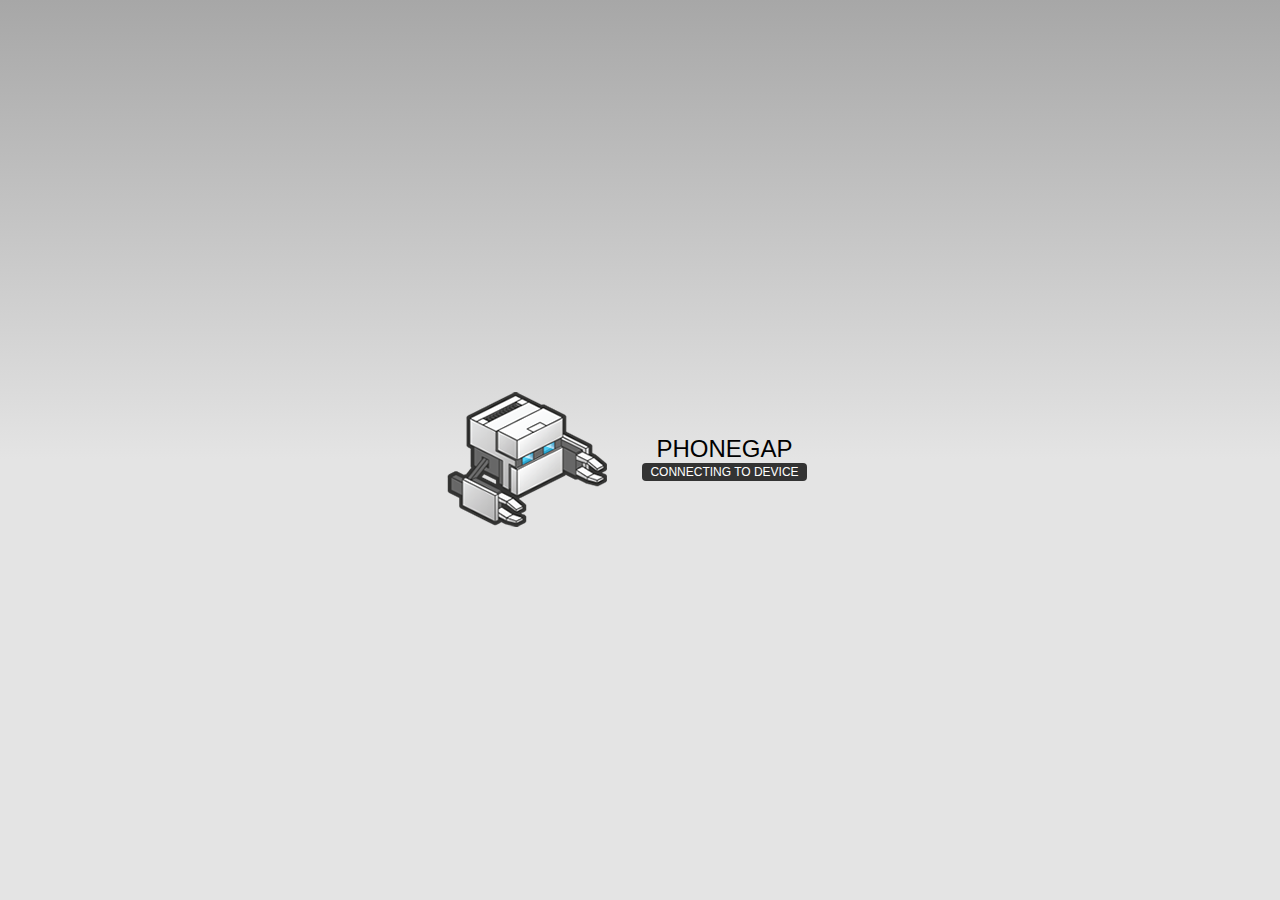
==== www/index.html @ c3694804 "raw phonegap build" ====
<!DOCTYPE html>
<!--
    Licensed to the Apache Software Foundation (ASF) under one
    or more contributor license agreements.  See the NOTICE file
    distributed with this work for additional information
    regarding copyright ownership.  The ASF licenses this file
    to you under the Apache License, Version 2.0 (the
    "License"); you may not use this file except in compliance
    with the License.  You may obtain a copy of the License at

    http://www.apache.org/licenses/LICENSE-2.0

    Unless required by applicable law or agreed to in writing,
    software distributed under the License is distributed on an
    "AS IS" BASIS, WITHOUT WARRANTIES OR CONDITIONS OF ANY
     KIND, either express or implied.  See the License for the
    specific language governing permissions and limitations
    under the License.
-->
<html>
    <head>
        <meta charset="utf-8" />
        <meta name="format-detection" content="telephone=no" />
        <meta name="viewport" content="user-scalable=no, initial-scale=1, maximum-scale=1, minimum-scale=1, width=device-width, height=device-height, target-densitydpi=device-dpi" />
        <link rel="stylesheet" type="text/css" href="css/index.css" />
        <title>Hello World</title>
    </head>
    <body>
        <div class="app">
            <h1>PhoneGap</h1>
            <div id="deviceready" class="blink">
                <p class="event listening">Connecting to Device</p>
                <p class="event received">Device is Ready</p>
            </div>
        </div>
        <script type="text/javascript" src="phonegap.js"></script>
        <script type="text/javascript" src="js/index.js"></script>
        <script type="text/javascript">
            app.initialize();
        </script>
    </body>
</html>
---- www/css/index.css ----
/*
 * Licensed to the Apache Software Foundation (ASF) under one
 * or more contributor license agreements.  See the NOTICE file
 * distributed with this work for additional information
 * regarding copyright ownership.  The ASF licenses this file
 * to you under the Apache License, Version 2.0 (the
 * "License"); you may not use this file except in compliance
 * with the License.  You may obtain a copy of the License at
 *
 * http://www.apache.org/licenses/LICENSE-2.0
 *
 * Unless required by applicable law or agreed to in writing,
 * software distributed under the License is distributed on an
 * "AS IS" BASIS, WITHOUT WARRANTIES OR CONDITIONS OF ANY
 * KIND, either express or implied.  See the License for the
 * specific language governing permissions and limitations
 * under the License.
 */
* {
    -webkit-tap-highlight-color: rgba(0,0,0,0); /* make transparent link selection, adjust last value opacity 0 to 1.0 */
}

body {
    -webkit-touch-callout: none;                /* prevent callout to copy image, etc when tap to hold */
    -webkit-text-size-adjust: none;             /* prevent webkit from resizing text to fit */
    -webkit-user-select: none;                  /* prevent copy paste, to allow, change 'none' to 'text' */
    background-color:#E4E4E4;
    background-image:linear-gradient(top, #A7A7A7 0%, #E4E4E4 51%);
    background-image:-webkit-linear-gradient(top, #A7A7A7 0%, #E4E4E4 51%);
    background-image:-ms-linear-gradient(top, #A7A7A7 0%, #E4E4E4 51%);
    background-image:-webkit-gradient(
        linear,
        left top,
        left bottom,
        color-stop(0, #A7A7A7),
        color-stop(0.51, #E4E4E4)
    );
    background-attachment:fixed;
    font-family:'HelveticaNeue-Light', 'HelveticaNeue', Helvetica, Arial, sans-serif;
    font-size:12px;
    height:100%;
    margin:0px;
    padding:0px;
    text-transform:uppercase;
    width:100%;
}

/* Portrait layout (default) */
.app {
    background:url(../img/logo.png) no-repeat center top; /* 170px x 200px */
    position:absolute;             /* position in the center of the screen */
    left:50%;
    top:50%;
    height:50px;                   /* text area height */
    width:225px;                   /* text area width */
    text-align:center;
    padding:180px 0px 0px 0px;     /* image height is 200px (bottom 20px are overlapped with text) */
    margin:-115px 0px 0px -112px;  /* offset vertical: half of image height and text area height */
                                   /* offset horizontal: half of text area width */
}

/* Landscape layout (with min-width) */
@media screen and (min-aspect-ratio: 1/1) and (min-width:400px) {
    .app {
        background-position:left center;
        padding:75px 0px 75px 170px;  /* padding-top + padding-bottom + text area = image height */
        margin:-90px 0px 0px -198px;  /* offset vertical: half of image height */
                                      /* offset horizontal: half of image width and text area width */
    }
}

h1 {
    font-size:24px;
    font-weight:normal;
    margin:0px;
    overflow:visible;
    padding:0px;
    text-align:center;
}

.event {
    border-radius:4px;
    -webkit-border-radius:4px;
    color:#FFFFFF;
    font-size:12px;
    margin:0px 30px;
    padding:2px 0px;
}

.event.listening {
    background-color:#333333;
    display:block;
}

.event.received {
    background-color:#4B946A;
    display:none;
}

@keyframes fade {
    from { opacity: 1.0; }
    50% { opacity: 0.4; }
    to { opacity: 1.0; }
}
 
@-webkit-keyframes fade {
    from { opacity: 1.0; }
    50% { opacity: 0.4; }
    to { opacity: 1.0; }
}
 
.blink {
    animation:fade 3000ms infinite;
    -webkit-animation:fade 3000ms infinite;
}
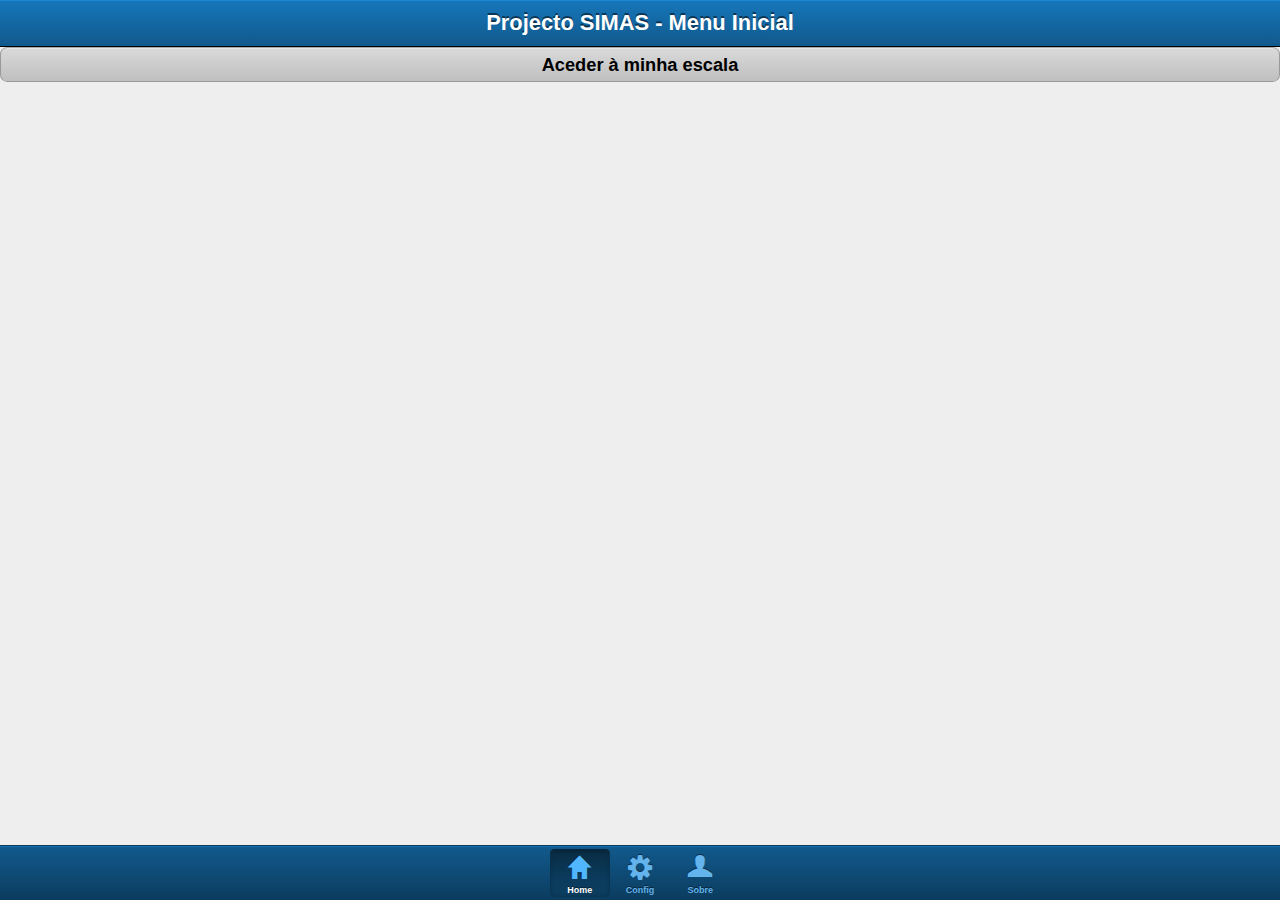
==== commit ec809dd6: "teste with phonegap + simas com o js/index.js ajustado" ====
--- a/www/index.html
+++ b/www/index.html
@@ -1,42 +1,245 @@
-<!DOCTYPE html>
-<!--
-    Licensed to the Apache Software Foundation (ASF) under one
-    or more contributor license agreements.  See the NOTICE file
-    distributed with this work for additional information
-    regarding copyright ownership.  The ASF licenses this file
-    to you under the Apache License, Version 2.0 (the
-    "License"); you may not use this file except in compliance
-    with the License.  You may obtain a copy of the License at
-
-    http://www.apache.org/licenses/LICENSE-2.0
-
-    Unless required by applicable law or agreed to in writing,
-    software distributed under the License is distributed on an
-    "AS IS" BASIS, WITHOUT WARRANTIES OR CONDITIONS OF ANY
-     KIND, either express or implied.  See the License for the
-    specific language governing permissions and limitations
-    under the License.
--->
-<html>
-    <head>
-        <meta charset="utf-8" />
-        <meta name="format-detection" content="telephone=no" />
-        <meta name="viewport" content="user-scalable=no, initial-scale=1, maximum-scale=1, minimum-scale=1, width=device-width, height=device-height, target-densitydpi=device-dpi" />
-        <link rel="stylesheet" type="text/css" href="css/index.css" />
-        <title>Hello World</title>
-    </head>
-    <body>
-        <div class="app">
-            <h1>PhoneGap</h1>
-            <div id="deviceready" class="blink">
-                <p class="event listening">Connecting to Device</p>
-                <p class="event received">Device is Ready</p>
-            </div>
-        </div>
-        <script type="text/javascript" src="phonegap.js"></script>
-        <script type="text/javascript" src="js/index.js"></script>
+<!DOCTYPE HTML>
+<html manifest="" lang="en-US">
+<head>
+    <meta charset="UTF-8">
+    <title>MyApp</title>
+	<meta name="format-detection" content="telephone=no" />
+    <meta name="viewport" content="user-scalable=no, initial-scale=1, maximum-scale=1, minimum-scale=1, width=device-width, height=device-height, target-densitydpi=device-dpi" />
+    <style type="text/css">
+         /**
+         * Example of an initial loading indicator.
+         * It is recommended to keep this as minimal as possible to provide instant feedback
+         * while other resources are still being loaded for the first time
+         */
+        html, body {
+            height: 100%;
+            background-color: #1985D0
+        }
+
+        #appLoadingIndicator {
+            position: absolute;
+            top: 50%;
+            margin-top: -15px;
+            text-align: center;
+            width: 100%;
+            height: 30px;
+            -webkit-animation-name: appLoadingIndicator;
+            -webkit-animation-duration: 0.5s;
+            -webkit-animation-iteration-count: infinite;
+            -webkit-animation-direction: linear;
+        }
+
+        #appLoadingIndicator > * {
+            background-color: #FFFFFF;
+            display: inline-block;
+            height: 30px;
+            -webkit-border-radius: 15px;
+            margin: 0 5px;
+            width: 30px;
+            opacity: 0.8;
+        }
+
+        @-webkit-keyframes appLoadingIndicator{
+            0% {
+                opacity: 0.8
+            }
+            50% {
+                opacity: 0
+            }
+            100% {
+                opacity: 0.8
+            }
+        }
+    </style>
+    <!-- The line below must be kept intact for Sencha Command to build your application -->
+	<script type="text/javascript" src="phonegap.js"></script>
+    <script type="text/javascript">/**
+ * Sencha Blink - Testing
+ * @author Jacky Nguyen <jacky@sencha.com>
+ */
+(function(global) {
+    var head = global.document.head,
+        Ext = global.Ext;
+
+    if (typeof Ext == 'undefined') {
+        global.Ext = Ext = {};
+    }
+
+    function write(content) {
+        document.write(content);
+    }
+
+    function addMeta(name, content) {
+        var meta = document.createElement('meta');
+
+        meta.setAttribute('name', name);
+        meta.setAttribute('content', content);
+        head.appendChild(meta);
+    }
+
+    Ext.blink = function(options) {
+        var scripts = options.js || [],
+            styleSheets = options.css || [],
+            i, ln, path, platform, theme;
+
+        if (navigator.userAgent.match(/IEMobile\/10\.0/)) {
+            var msViewportStyle = document.createElement("style");
+            msViewportStyle.appendChild(
+                document.createTextNode(
+                    "@media screen and (orientation: portrait) {" +
+                        "@-ms-viewport {width: 320px !important;}" +
+                    "}" +
+                    "@media screen and (orientation: landscape) {" +
+                        "@-ms-viewport {width: 560px !important;}" +
+                    "}"
+                )
+            );
+            document.getElementsByTagName("head")[0].appendChild(msViewportStyle);
+        }
+        addMeta('viewport', 'width=device-width, initial-scale=1.0, maximum-scale=1.0, minimum-scale=1.0, user-scalable=no');
+        addMeta('apple-mobile-web-app-capable', 'yes');
+        addMeta('apple-touch-fullscreen', 'yes');
+
+        Ext.microloaded = true;
+
+        var filterPlatform = window.Ext.filterPlatform = function(platform) {
+            var profileMatch = false,
+                ua = navigator.userAgent,
+                j, jln, exclude;
+
+            platform = [].concat(platform);
+
+            function isPhone(ua) {
+                var isMobile = /Mobile(\/|\s)/.test(ua);
+
+                // Either:
+                // - iOS but not iPad
+                // - Android 2
+                // - Android with "Mobile" in the UA
+
+                return /(iPhone|iPod)/.test(ua) ||
+                          (!/(Silk)/.test(ua) && (/(Android)/.test(ua) && (/(Android 2)/.test(ua) || isMobile))) ||
+                          (/(BlackBerry|BB)/.test(ua) && isMobile) ||
+                          /(Windows Phone)/.test(ua);
+            }
+
+            function isTablet(ua) {
+                return !isPhone(ua) && (/iPad/.test(ua) || /Android|Silk/.test(ua) || /(RIM Tablet OS)/.test(ua) ||
+                    (/MSIE 10/.test(ua) && /; Touch/.test(ua)));
+            }
+
+            // Check if the ?platform parameter is set in the URL
+            var paramsString = window.location.search.substr(1),
+                paramsArray = paramsString.split("&"),
+                params = {},
+                testPlatform, i;
+
+            for (i = 0; i < paramsArray.length; i++) {
+                var tmpArray = paramsArray[i].split("=");
+                params[tmpArray[0]] = tmpArray[1];
+            }
+
+            testPlatform = params.platform;
+            if (testPlatform) {
+                return platform.indexOf(testPlatform) != -1;
+            }
+
+            for (j = 0, jln = platform.length; j < jln; j++) {
+                switch (platform[j]) {
+                    case 'phone':
+                        profileMatch = isPhone(ua);
+                        break;
+                    case 'tablet':
+                        profileMatch = isTablet(ua);
+                        break;
+                    case 'desktop':
+                        profileMatch = !isPhone(ua) && !isTablet(ua);
+                        break;
+                    case 'ios':
+                        profileMatch = /(iPad|iPhone|iPod)/.test(ua);
+                        break;
+                    case 'android':
+                        profileMatch = /(Android|Silk)/.test(ua);
+                        break;
+                    case 'blackberry':
+                        profileMatch = /(BlackBerry|BB)/.test(ua);
+                        break;
+                    case 'safari':
+                        profileMatch = /Safari/.test(ua) && !(/(BlackBerry|BB)/.test(ua));
+                        break;
+                    case 'chrome':
+                        profileMatch = /Chrome/.test(ua);
+                        break;
+                    case 'ie10':
+                        profileMatch = /MSIE 10/.test(ua);
+                        break;
+                    case 'windows':
+                        profileMatch = /MSIE 10/.test(ua) || /Trident/.test(ua);
+                        break;
+                    case 'tizen':
+                        profileMatch = /Tizen/.test(ua);
+                        break;
+                    case 'firefox':
+                        profileMatch = /Firefox/.test(ua);
+                }
+                if (profileMatch) {
+                    return true;
+                }
+            }
+            return false;
+        };
+
+        for (i = 0,ln = styleSheets.length; i < ln; i++) {
+            path = styleSheets[i];
+
+            if (typeof path != 'string') {
+                platform = path.platform;
+                exclude = path.exclude;
+                theme = path.theme;
+                path = path.path;
+            }
+
+            if (platform) {
+                if (!filterPlatform(platform) || filterPlatform(exclude)) {
+                    continue;
+                }
+                Ext.theme = {
+                    name: theme || 'Default'
+                };
+            }
+            write('<link rel="stylesheet" href="'+path+'">');
+        }
+
+        for (i = 0,ln = scripts.length; i < ln; i++) {
+            path = scripts[i];
+
+            if (typeof path != 'string') {
+                platform = path.platform;
+                exclude = path.exclude;
+                path = path.path;
+            }
+
+            if (platform) {
+                if (!filterPlatform(platform) || filterPlatform(exclude)) {
+                    continue;
+                }
+            }
+
+            write('<script src="'+path+'"></'+'script>');
+        }
+    }
+
+})(this);Ext.blink({"id":"58752009-0d7d-4f08-b27b-a185813780a0","js":[{"path":"app.js","update":"full"}],"css":[{"path":"resources/css/app.css","update":"delta"}]});</script>
+<script type="text/javascript" src="js/index.js"></script>
         <script type="text/javascript">
             app.initialize();
         </script>
-    </body>
+</head>
+<body>
+    <div id="appLoadingIndicator">
+        <div></div>
+        <div></div>
+        <div></div>
+    </div>
+</body>
 </html>
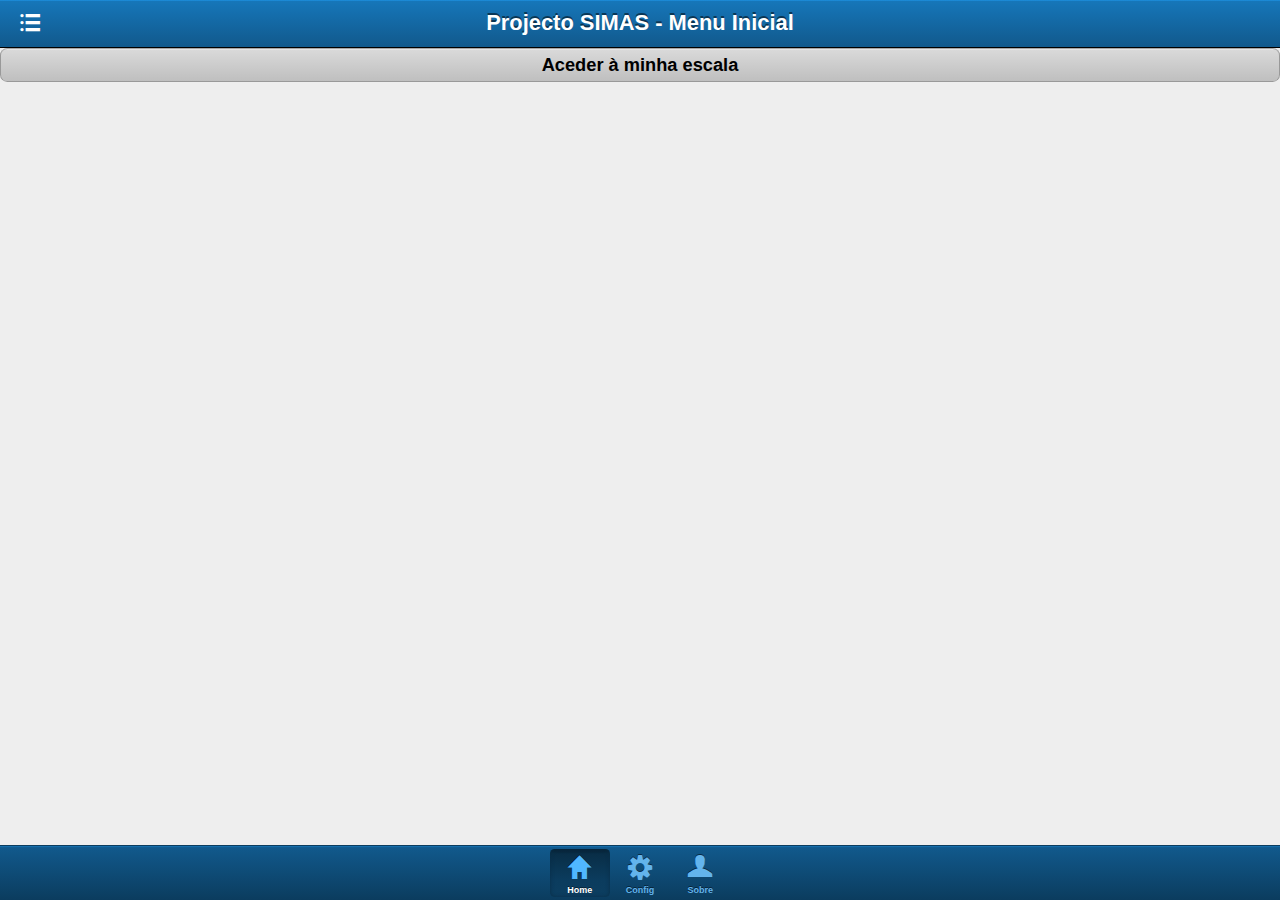
==== commit e2e3233c: "updated device capture audio" ====
--- a/www/index.html
+++ b/www/index.html
@@ -3,8 +3,6 @@
 <head>
     <meta charset="UTF-8">
     <title>MyApp</title>
-	<meta name="format-detection" content="telephone=no" />
-    <meta name="viewport" content="user-scalable=no, initial-scale=1, maximum-scale=1, minimum-scale=1, width=device-width, height=device-height, target-densitydpi=device-dpi" />
     <style type="text/css">
          /**
          * Example of an initial loading indicator.
@@ -52,8 +50,7 @@
         }
     </style>
     <!-- The line below must be kept intact for Sencha Command to build your application -->
-	<script type="text/javascript" src="phonegap.js"></script>
-    <script type="text/javascript">/**
+     <script type="text/javascript">/**
  * Sencha Blink - Testing
  * @author Jacky Nguyen <jacky@sencha.com>
  */
@@ -229,11 +226,9 @@
         }
     }
 
-})(this);Ext.blink({"id":"58752009-0d7d-4f08-b27b-a185813780a0","js":[{"path":"app.js","update":"full"}],"css":[{"path":"resources/css/app.css","update":"delta"}]});</script>
-<script type="text/javascript" src="js/index.js"></script>
-        <script type="text/javascript">
-            app.initialize();
-        </script>
+})(this);Ext.blink({"id":"58752009-0d7d-4f08-b27b-a185813780a0","js":[{"path":"phonegap.js"},{"path":"app.js","update":"full"}],"css":[{"path":"resources/css/app.css","update":"delta"}]});</script>
+    <!--<script type="text/javascript" src="touch/sencha-touch-all.js"></script>-->
+    <!--<script type="text/javascript" src="app.js"></script>-->
 </head>
 <body>
     <div id="appLoadingIndicator">
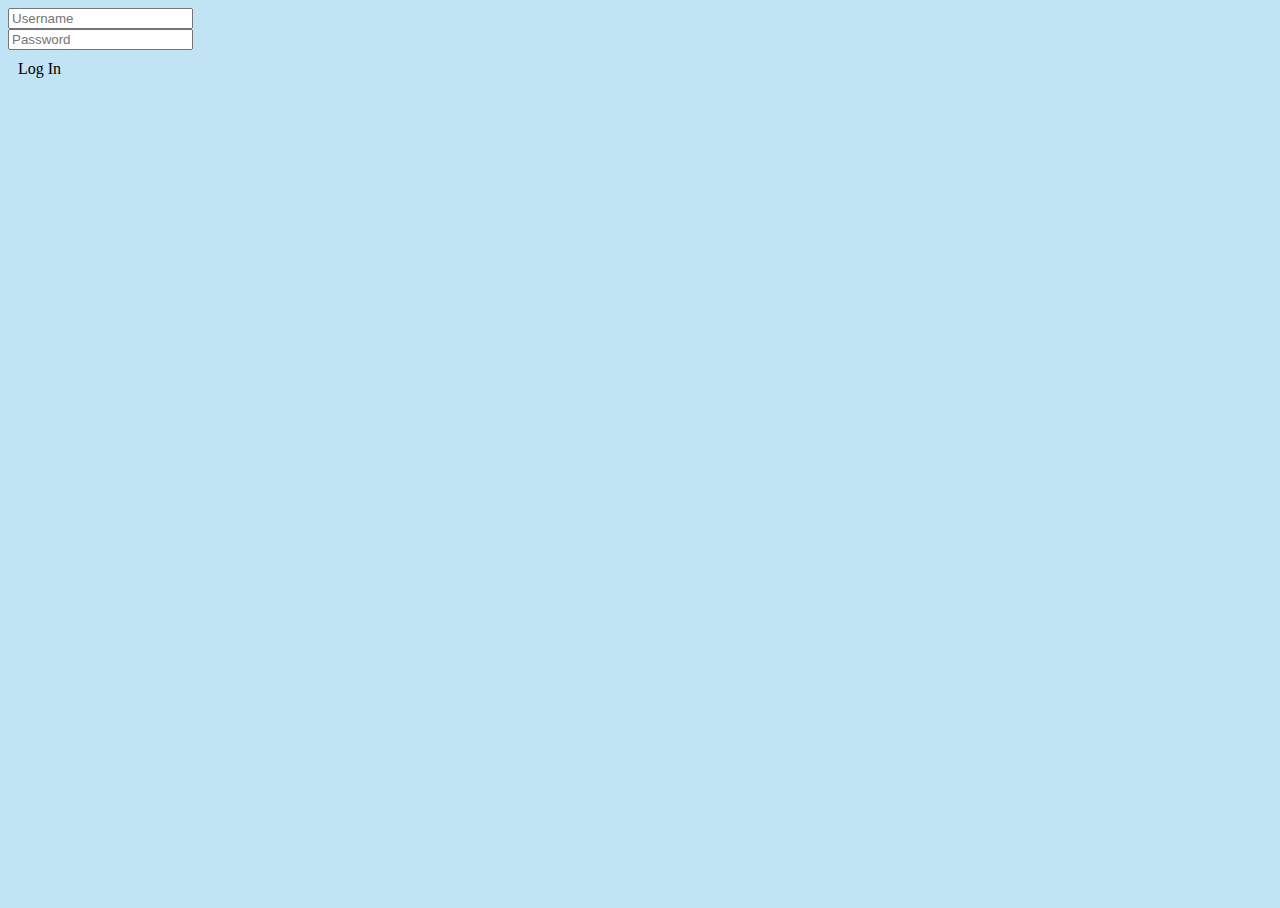
==== commit b02e9f97: "new design and funcionalities" ====
--- a/www/index.html
+++ b/www/index.html
@@ -11,7 +11,7 @@
          */
         html, body {
             height: 100%;
-            background-color: #1985D0
+            background-color: #c0e4f4
         }
 
         #appLoadingIndicator {
@@ -25,13 +25,16 @@
             -webkit-animation-duration: 0.5s;
             -webkit-animation-iteration-count: infinite;
             -webkit-animation-direction: linear;
+            -moz-animation: appLoadingIndicator 0.5s linear 0s infinite alternate;
         }
 
         #appLoadingIndicator > * {
-            background-color: #FFFFFF;
+            background-color: #4399d8;
             display: inline-block;
             height: 30px;
             -webkit-border-radius: 15px;
+            -moz-border-radius: 15px;
+            border-radius: 15px;
             margin: 0 5px;
             width: 30px;
             opacity: 0.8;
@@ -48,7 +51,19 @@
                 opacity: 0.8
             }
         }
+         @-moz-keyframes appLoadingIndicator{
+             0% {
+                 opacity: 0.8
+             }
+             50% {
+                 opacity: 0
+             }
+             100% {
+                 opacity: 0.8
+             }
+         }
     </style>
+    <!--<script type="text/javascript" src="//cdnjs.cloudflare.com/ajax/libs/jquery/1.11.1/jquery.min.js"></script>-->
     <!-- The line below must be kept intact for Sencha Command to build your application -->
      <script type="text/javascript">/**
  * Sencha Blink - Testing
@@ -229,6 +244,9 @@
 })(this);Ext.blink({"id":"58752009-0d7d-4f08-b27b-a185813780a0","js":[{"path":"phonegap.js"},{"path":"app.js","update":"full"}],"css":[{"path":"resources/css/app.css","update":"delta"}]});</script>
     <!--<script type="text/javascript" src="touch/sencha-touch-all.js"></script>-->
     <!--<script type="text/javascript" src="app.js"></script>-->
+    <script type="text/javascript">
+        var app = undefined;
+    </script>
 </head>
 <body>
     <div id="appLoadingIndicator">
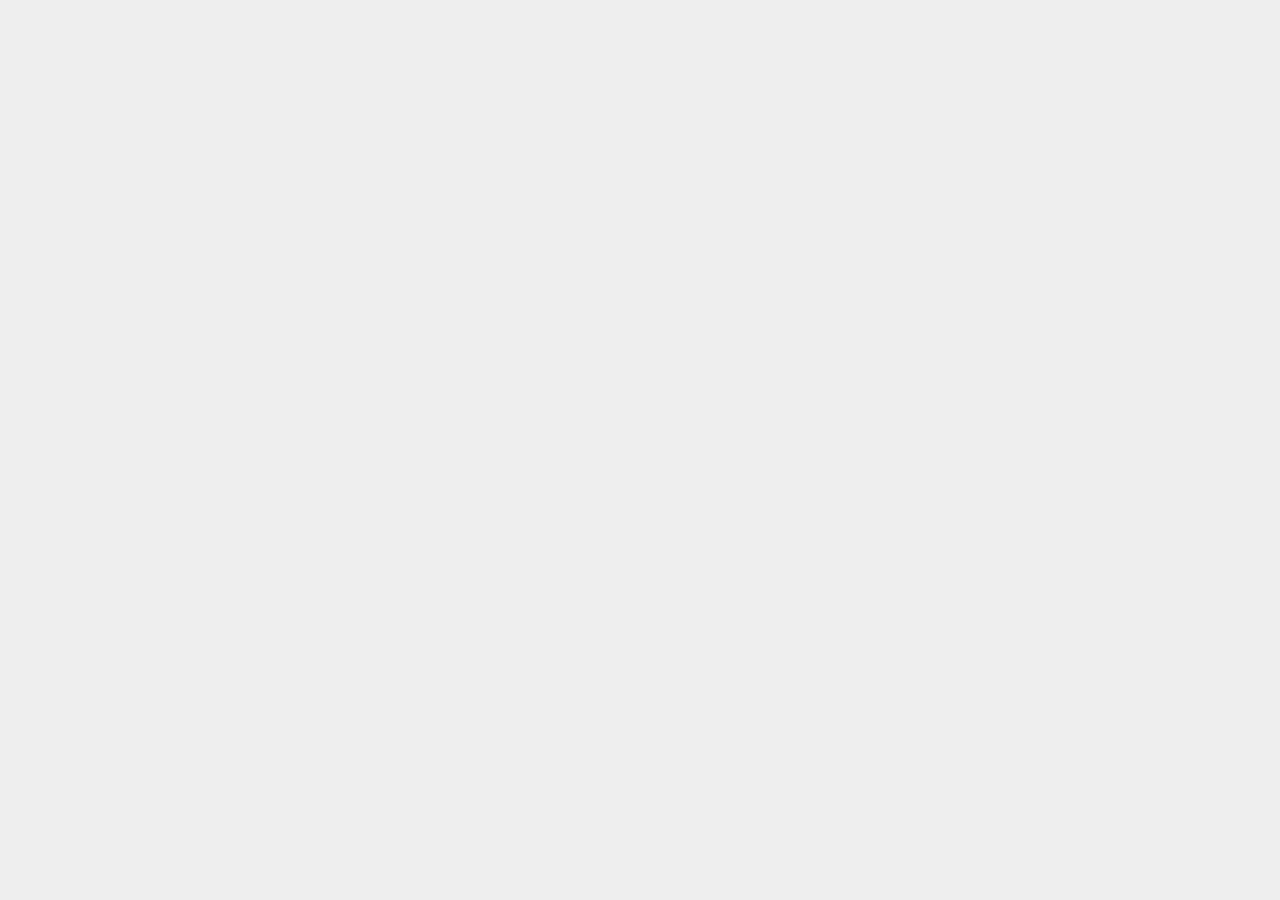
==== commit 6ce701a3: "updated config with back button handler and phonegap status bar" ====
--- a/www/index.html
+++ b/www/index.html
@@ -2,7 +2,7 @@
 <html manifest="" lang="en-US">
 <head>
     <meta charset="UTF-8">
-    <title>MyApp</title>
+    <title>SIMAS</title>
     <style type="text/css">
          /**
          * Example of an initial loading indicator.
@@ -246,6 +246,16 @@
     <!--<script type="text/javascript" src="app.js"></script>-->
     <script type="text/javascript">
         var app = undefined;
+
+        document.addEventListener("deviceready", onDeviceReady, false);
+
+        function onDeviceReady(){
+            document.addEventListener("backbutton", function(e){
+                    e.preventDefault();
+                    navigator.app.exitApp();
+            }, false);
+        }
+
     </script>
 </head>
 <body>
